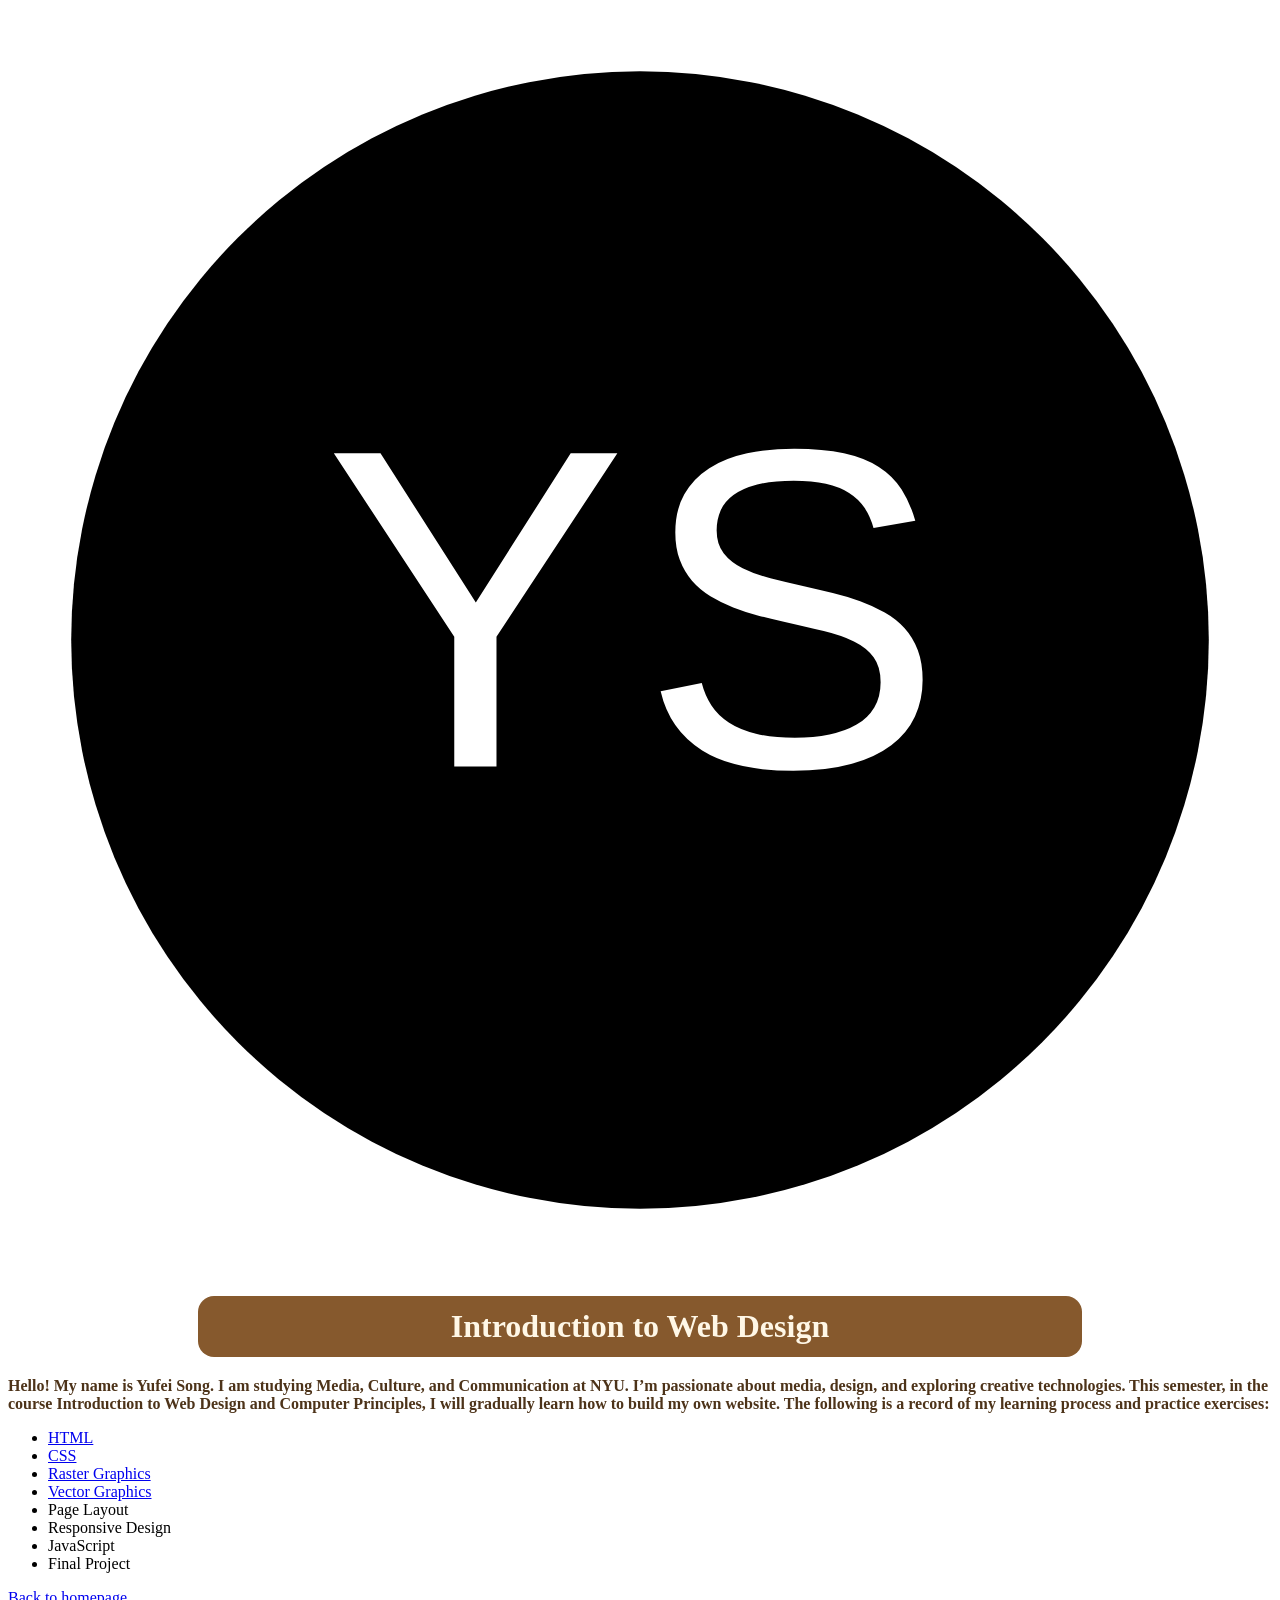
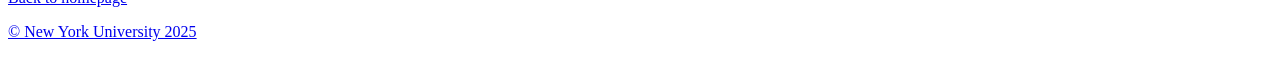
==== index.html @ 6f5d5e54 "Add files via upload" ====
<!DOCTYPE html>
<html>
  <head>
    <meta charset="utf-8">
    <title>Yufei Song</title>
    <link rel="stylesheet" href="sitecss.css">
  </head>
  <body>
  <a href="index.html" id="logo">
    <svg xmlns="http://www.w3.org/2000/svg" viewBox="0 0 200 200" aria-labelledby="logoTitle" role="img">
      <title id="logoTitle">Yufei Song’s Web Design Logo (Knockout)</title>

      <defs>
        <mask id="knock">
          <rect width="100%" height="100%" fill="white"/>
          <text x="100" y="120"
                text-anchor="middle"
                font-family="Arial Black, Arial, sans-serif"
                font-size="72"
                fill="black"
                letter-spacing="2">YS</text>
        </mask>
      </defs>

      <circle cx="100" cy="100" r="90" fill="#000" mask="url(#knock)"/>
    </svg>
  </a>
   <h1 style="background-color: #86592d; color: #fff7e6; text-align: center; width: 70%; margin: 20px auto; padding: 12px 0; border-radius: 16px;">
  Introduction to Web Design
</h1>


    <p style="color: #4d3319; font-weight: bold;">
      Hello! My name is Yufei Song. I am studying Media, Culture, and Communication at NYU. I’m passionate about media, design, and exploring creative technologies. This semester, in the course Introduction to Web Design and Computer Principles, I will gradually learn how to build my own website. The following is a record of my learning process and practice exercises:
    </p>

    <ul>
      <li><a href="me/index.html">HTML</a></li>
      <li><a href="me/index.html">CSS</a></li>
      <li><a href="raster/index.html">Raster Graphics</a></li>
       <li><a href="index.html">Vector Graphics</a></li>
      <li>Page Layout</li>
      <li>Responsive Design</li>
      <li>JavaScript</li>
      <li>Final Project</li>
    </ul>

	<footer id="page-footer">
  <p><a href="index.html">Back to homepage</a></p>
  <p><a href="https://nyu.edu">&copy; New York University 2025</a></p>
  
</footer>

  </body>
</html>
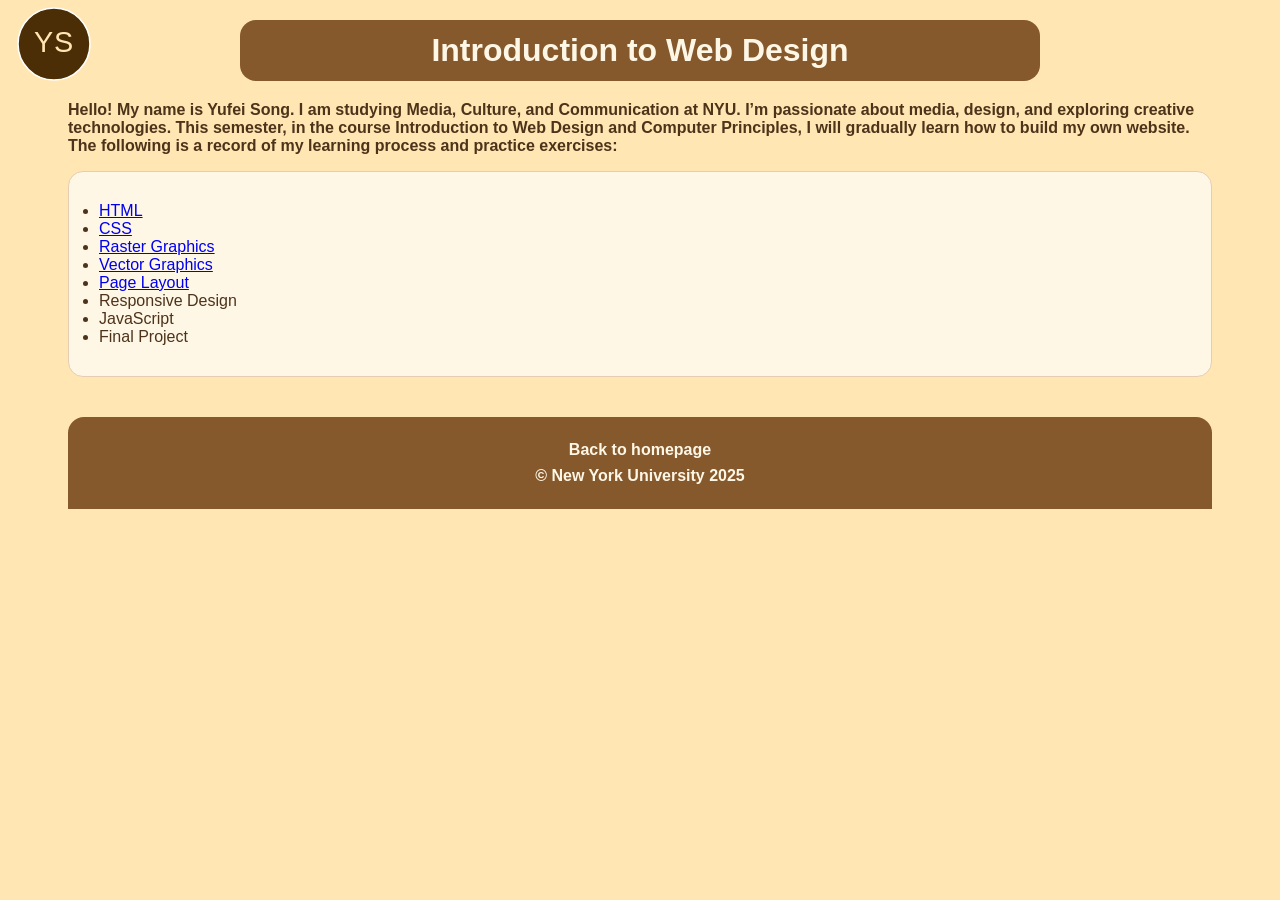
==== commit 919e6b36: "Add files via upload" ====
--- a/index.html
+++ b/index.html
@@ -38,8 +38,8 @@
       <li><a href="me/index.html">HTML</a></li>
       <li><a href="me/index.html">CSS</a></li>
       <li><a href="raster/index.html">Raster Graphics</a></li>
-       <li><a href="index.html">Vector Graphics</a></li>
-      <li>Page Layout</li>
+      <li><a href="index.html">Vector Graphics</a></li>
+      <li><a href="layout/index.html">Page Layout</a></li>
       <li>Responsive Design</li>
       <li>JavaScript</li>
       <li>Final Project</li>
--- a/sitecss.css
+++ b/sitecss.css
@@ -0,0 +1,106 @@
+:root{
+  --bg: #ffe6b3;     
+  --card: #fff7e6;    
+  --ink: #4d3319;     
+  --brand: #86592d;   
+  --line: #e6ccb3;    
+  --sun: #f6d46b; 
+}
+
+body {
+  background-color: #ffe6b3;  
+  padding-left: 60px;
+  padding-right: 60px;
+  font-family: sans-serif;    
+}
+
+.footer-text {
+  color: #4d3319;  
+}
+
+h1 {
+  color: #fff7e6;          
+  text-align: center;     
+  border-radius: 15px;     
+}
+
+ul {
+  background-color: #fff7e6; 
+  padding: 30px;
+  border: 1px solid #e6ccb3;
+  border-radius: 15px;      
+}
+
+
+ul li {
+  color: #4d3319 !important;
+}
+
+.footer-text{ color: var(--ink); opacity: .9; }
+
+#hero{
+  background: var(--brand);
+  color: #fff7e6;
+  padding: 12px 16px;
+  border-radius: 14px;
+}
+
+footer p{ margin: 8px 0; }
+
+#page-footer {
+  background: var(--brand);       
+  color: #fff7e6;                
+  text-align: center;    
+  padding: 16px 20px;
+  border-radius: 16px 16px 0 0;  
+  margin-top: 40px;
+}
+
+#page-footer a {
+  color: #fff7e6;
+  text-decoration: none;
+  font-weight: bold;
+}
+
+#page-footer a:hover {
+  color: #ffd96a;
+}
+
+header {
+  position: relative;  
+}
+
+#logo {
+  position: absolute;
+  top: 4px;
+  left: 14px;
+  display: block;
+  width: 80px;        
+  height: auto;
+  z-index: 1;  
+}
+
+#logo svg circle {
+  fill: #4b2e05;      
+  stroke: #ffffff;    
+  stroke-width: 4px;  
+}
+
+#logo svg:hover circle {
+  fill: #6b3b0a;      
+  transform: scale(1.05);
+  transition: all 0.3s ease;
+}
+
+#logo svg {
+  width: 100%;
+  height: auto;
+  transition: transform 0.3s ease;
+}
+
+#logo svg:hover {
+  transform: scale(1.05);
+  cursor: pointer;
+}
+
+
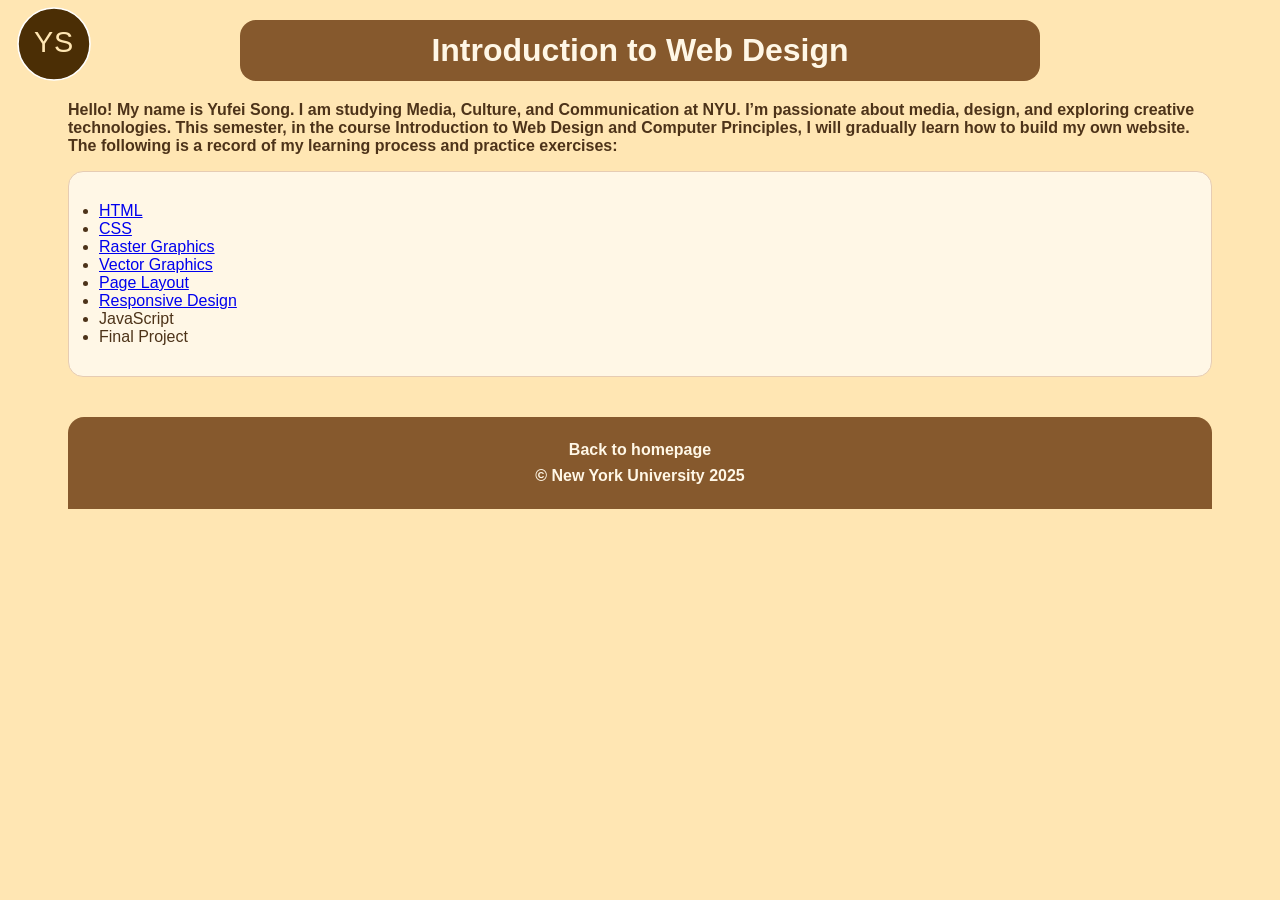
==== commit c90b37e5: "Add files via upload" ====
--- a/index.html
+++ b/index.html
@@ -40,7 +40,7 @@
       <li><a href="raster/index.html">Raster Graphics</a></li>
       <li><a href="index.html">Vector Graphics</a></li>
       <li><a href="layout/index.html">Page Layout</a></li>
-      <li>Responsive Design</li>
+      <li><a href="responsive design/index.html">Responsive Design</a></li>
       <li>JavaScript</li>
       <li>Final Project</li>
     </ul>
